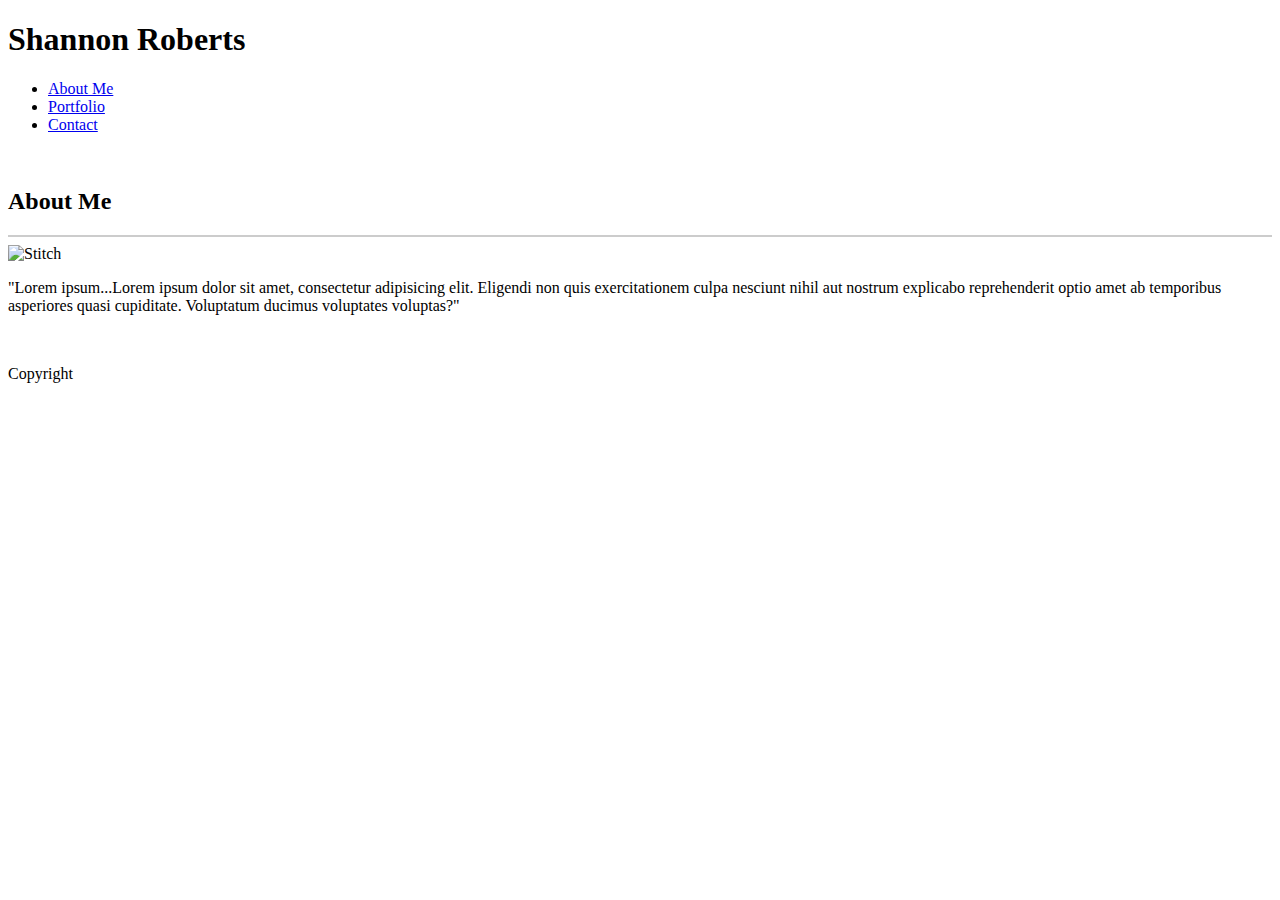
==== index.html @ f96df4a2 "updates to css and html on index" ====
<!DOCTYPE html>
<html lang="en">
<head>
    <meta charset="UTF-8">
    <meta name="viewport" content="width=device-width, initial-scale=1.0">
    <meta http-equiv="X-UA-Compatible" content="ie=edge">
    <title>My First Portfolio</title>

    <link rel="stylesheet" href="/Users/shannonroberts/Documents/Basic-Portfolio/Basic-Portfolio/assets/css/style.css">

</head>

<body>
    <section class="top">
        <section class="head">
            <div id="name">
                <h1>Shannon Roberts</h1>
            </div>
        <div class="menu">
            <ul class="topnav">
                <li id="list">
                    <a id="link" href="index.html">About Me</a>
                </li>
                <li id="list">
                    <a id="link" href="portfolio.html">Portfolio</a>
                </li>
                 <li id="list">
                     <a id="link" href="contact.html">Contact</a>
                 </li>
            </ul>
        </div>
        </section>
    </section>
    <br>
    <div class="containerIndex">
        <section class="me">
            <h2>About Me</h2>
        </section>
    <hr id="hr" size="2" color="cccccc">
    <div id="bio">
            <img id="bio image" src="https://images-na.ssl-images-amazon.com/images/I/41OzZbQ9PmL.jpg" alt="Stitch" width="150" height="200">
        <p>
            "Lorem ipsum...Lorem ipsum dolor sit amet, consectetur adipisicing elit. Eligendi non quis exercitationem culpa nesciunt nihil aut nostrum explicabo reprehenderit optio amet ab temporibus asperiores quasi cupiditate. Voluptatum ducimus voluptates voluptas?"
        </p>
    </div>
    </div>
    <br>
    <footer>
        <p>
            Copyright
        </p>
    </footer>
</body>
</html>
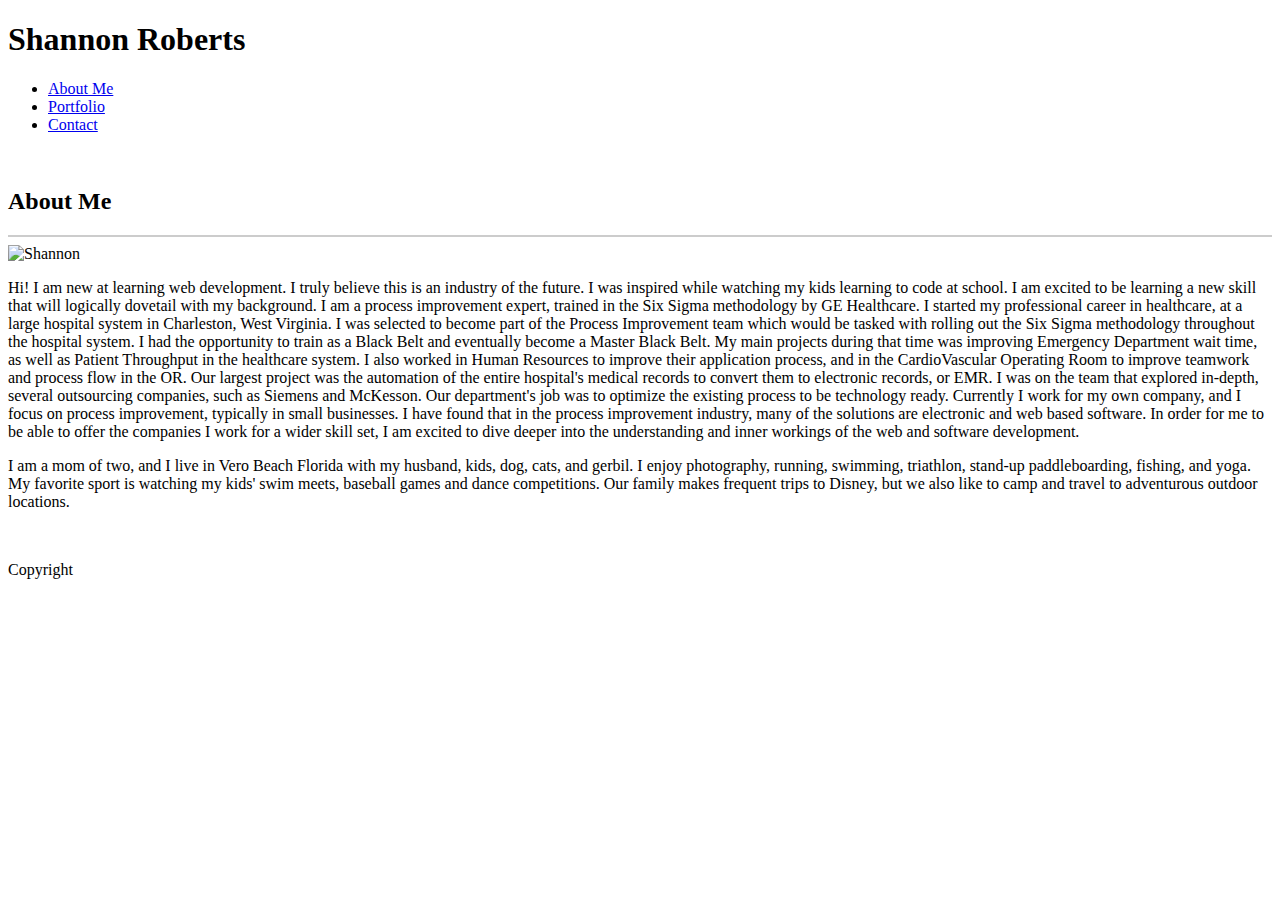
==== commit f0513a44: "added html to portfolio page" ====
--- a/index.html
+++ b/index.html
@@ -4,7 +4,7 @@
     <meta charset="UTF-8">
     <meta name="viewport" content="width=device-width, initial-scale=1.0">
     <meta http-equiv="X-UA-Compatible" content="ie=edge">
-    <title>My First Portfolio</title>
+    <title>My First Portfolio - About Me</title>
 
     <link rel="stylesheet" href="/Users/shannonroberts/Documents/Basic-Portfolio/Basic-Portfolio/assets/css/style.css">
 
@@ -26,7 +26,8 @@
                 </li>
                  <li id="list">
                      <a id="link" href="contact.html">Contact</a>
-                 </li>
+                  </a>  
+                </li>
             </ul>
         </div>
         </section>
@@ -38,9 +39,12 @@
         </section>
     <hr id="hr" size="2" color="cccccc">
     <div id="bio">
-            <img id="bio image" src="https://images-na.ssl-images-amazon.com/images/I/41OzZbQ9PmL.jpg" alt="Stitch" width="150" height="200">
+            <img id="bio image" src="/Users/shannonroberts/Documents/Basic-Portfolio/Basic-Portfolio/assets/images/Screen Shot 2019-10-04 at 9.19.05 AM.png" alt="Shannon" width="175" height="200">
         <p>
-            "Lorem ipsum...Lorem ipsum dolor sit amet, consectetur adipisicing elit. Eligendi non quis exercitationem culpa nesciunt nihil aut nostrum explicabo reprehenderit optio amet ab temporibus asperiores quasi cupiditate. Voluptatum ducimus voluptates voluptas?"
+            Hi! I am new at learning web development. I truly believe this is an industry of the future. I was inspired while watching my kids learning to code at school. I am excited to be learning a new skill that will logically dovetail with my background. I am a process improvement expert, trained in the Six Sigma methodology by GE Healthcare. I started my professional career in healthcare, at a large hospital system in Charleston, West Virginia. I was selected to become part of the Process Improvement team which would be tasked with rolling out the Six Sigma methodology throughout the hospital system. I had the opportunity to train as a Black Belt and eventually become a Master Black Belt. My main projects during that time was improving Emergency Department wait time, as well as Patient Throughput in the healthcare system. I also worked in Human Resources to improve their application process, and in the CardioVascular Operating Room to improve teamwork and process flow in the OR. Our largest project was the automation of the entire hospital's medical records to convert them to electronic records, or EMR. I was on the team that explored in-depth, several outsourcing companies, such as Siemens and McKesson. Our department's job was to optimize the existing process to be technology ready. Currently I work for my own company, and I focus on process improvement, typically in small businesses. I have found that in the process improvement industry, many of the solutions are electronic and web based software. In order for me to be able to offer the companies I work for a wider skill set, I am excited to dive deeper into the understanding and inner workings of the web and software development. 
+        </p>
+        <p>    
+            I am a mom of two, and I live in Vero Beach Florida with my husband, kids, dog, cats, and gerbil. I enjoy photography, running, swimming, triathlon, stand-up paddleboarding, fishing, and yoga. My favorite sport is watching my kids' swim meets, baseball games and dance competitions. Our family makes frequent trips to Disney, but we also like to camp and travel to adventurous outdoor locations.
         </p>
     </div>
     </div>
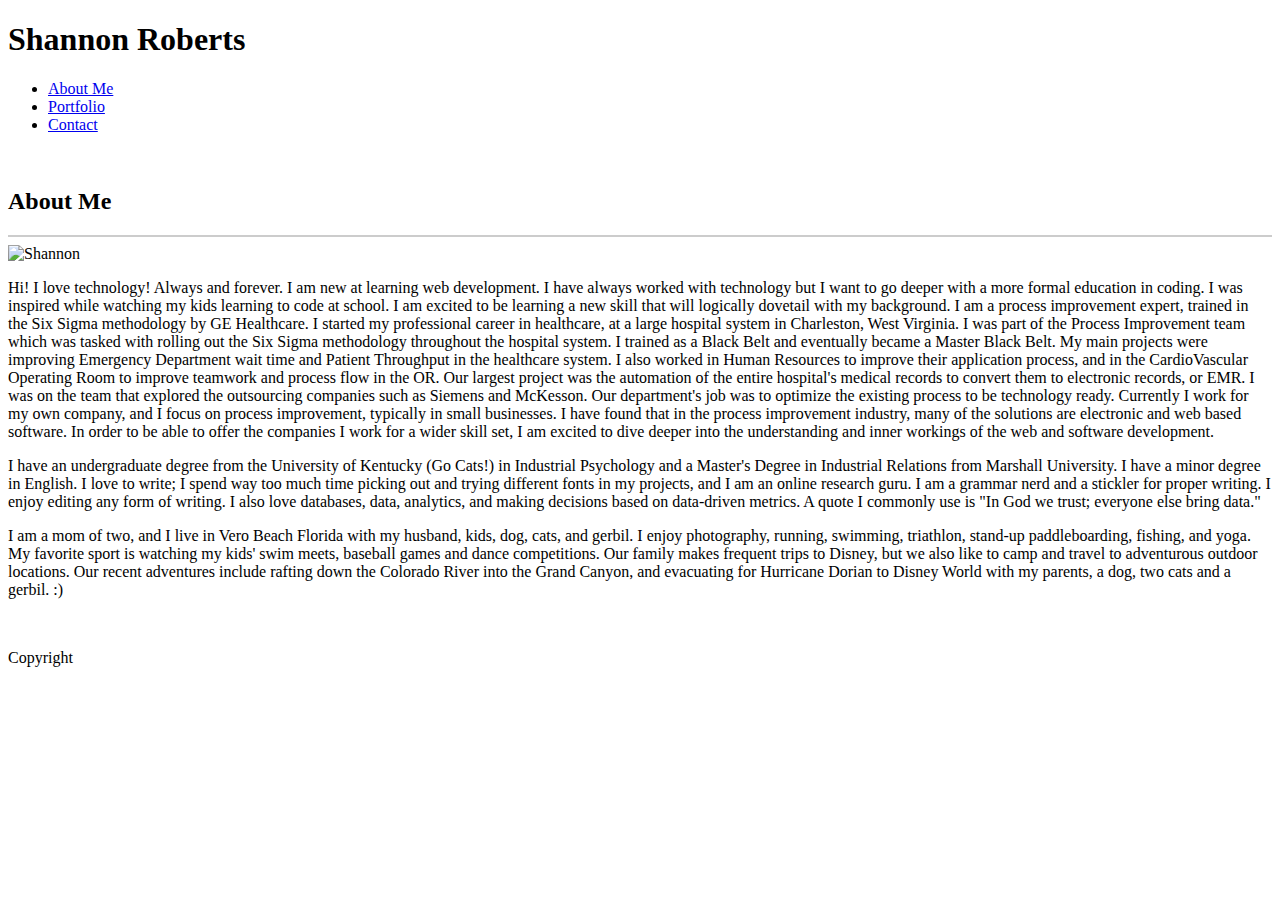
==== commit 560ffe7e: "coded contact info page" ====
--- a/index.html
+++ b/index.html
@@ -4,7 +4,7 @@
     <meta charset="UTF-8">
     <meta name="viewport" content="width=device-width, initial-scale=1.0">
     <meta http-equiv="X-UA-Compatible" content="ie=edge">
-    <title>My First Portfolio - About Me</title>
+    <title>About Me</title>
 
     <link rel="stylesheet" href="/Users/shannonroberts/Documents/Basic-Portfolio/Basic-Portfolio/assets/css/style.css">
 
@@ -33,19 +33,23 @@
         </section>
     </section>
     <br>
-    <div class="containerIndex">
+    <div class="containerPort">
         <section class="me">
             <h2>About Me</h2>
         </section>
     <hr id="hr" size="2" color="cccccc">
     <div id="bio">
             <img id="bio image" src="/Users/shannonroberts/Documents/Basic-Portfolio/Basic-Portfolio/assets/images/Screen Shot 2019-10-04 at 9.19.05 AM.png" alt="Shannon" width="175" height="200">
-        <p>
-            Hi! I am new at learning web development. I truly believe this is an industry of the future. I was inspired while watching my kids learning to code at school. I am excited to be learning a new skill that will logically dovetail with my background. I am a process improvement expert, trained in the Six Sigma methodology by GE Healthcare. I started my professional career in healthcare, at a large hospital system in Charleston, West Virginia. I was selected to become part of the Process Improvement team which would be tasked with rolling out the Six Sigma methodology throughout the hospital system. I had the opportunity to train as a Black Belt and eventually become a Master Black Belt. My main projects during that time was improving Emergency Department wait time, as well as Patient Throughput in the healthcare system. I also worked in Human Resources to improve their application process, and in the CardioVascular Operating Room to improve teamwork and process flow in the OR. Our largest project was the automation of the entire hospital's medical records to convert them to electronic records, or EMR. I was on the team that explored in-depth, several outsourcing companies, such as Siemens and McKesson. Our department's job was to optimize the existing process to be technology ready. Currently I work for my own company, and I focus on process improvement, typically in small businesses. I have found that in the process improvement industry, many of the solutions are electronic and web based software. In order for me to be able to offer the companies I work for a wider skill set, I am excited to dive deeper into the understanding and inner workings of the web and software development. 
-        </p>
-        <p>    
-            I am a mom of two, and I live in Vero Beach Florida with my husband, kids, dog, cats, and gerbil. I enjoy photography, running, swimming, triathlon, stand-up paddleboarding, fishing, and yoga. My favorite sport is watching my kids' swim meets, baseball games and dance competitions. Our family makes frequent trips to Disney, but we also like to camp and travel to adventurous outdoor locations.
-        </p>
+            <p>
+            Hi! I love technology! Always and forever. I am new at learning web development. I have always worked with technology but I want to go deeper with a more formal education in coding. I was inspired while watching my kids learning to code at school. I am excited to be learning a new skill that will logically dovetail with my background. I am a process improvement expert, trained in the Six Sigma methodology by GE Healthcare. I started my professional career in healthcare, at a large hospital system in Charleston, West Virginia. I was part of the Process Improvement team which was tasked with rolling out the Six Sigma methodology throughout the hospital system. I trained as a Black Belt and eventually became a Master Black Belt. My main projects were improving Emergency Department wait time and Patient Throughput in the healthcare system. I also worked in Human Resources to improve their application process, and in the CardioVascular Operating Room to improve teamwork and process flow in the OR. Our largest project was the automation of the entire hospital's medical records to convert them to electronic records, or EMR. I was on the team that explored the outsourcing companies such as Siemens and McKesson. Our department's job was to optimize the existing process to be technology ready. Currently I work for my own company, and I focus on process improvement, typically in small businesses. I have found that in the process improvement industry, many of the solutions are electronic and web based software. In order to be able to offer the companies I work for a wider skill set, I am excited to dive deeper into the understanding and inner workings of the web and software development. 
+            </p>
+            <p>
+            I have an undergraduate degree from the University of Kentucky (Go Cats!) in Industrial Psychology and a Master's Degree in Industrial Relations from Marshall University. I have a minor degree in English. I love to write; I spend way too much time picking out and trying different fonts in my projects, and I am an online research guru. I am a grammar nerd and a stickler for proper writing. I enjoy editing any form of writing. I also love databases, data, analytics, and making decisions based on data-driven metrics. A quote I commonly use is "In God we trust; everyone else bring data."
+            </p>
+            <p>    
+            I am a mom of two, and I live in Vero Beach Florida with my husband, kids, dog, cats, and gerbil. I enjoy photography, running, swimming, triathlon, stand-up paddleboarding, fishing, and yoga. My favorite sport is watching my kids' swim meets, baseball games and dance competitions. Our family makes frequent trips to Disney, but we also like to camp and travel to adventurous outdoor locations. Our recent adventures include rafting down the Colorado River into the Grand Canyon, and evacuating for Hurricane Dorian to Disney World with my parents, a dog, two cats and a gerbil. :)
+
+            </p>
     </div>
     </div>
     <br>
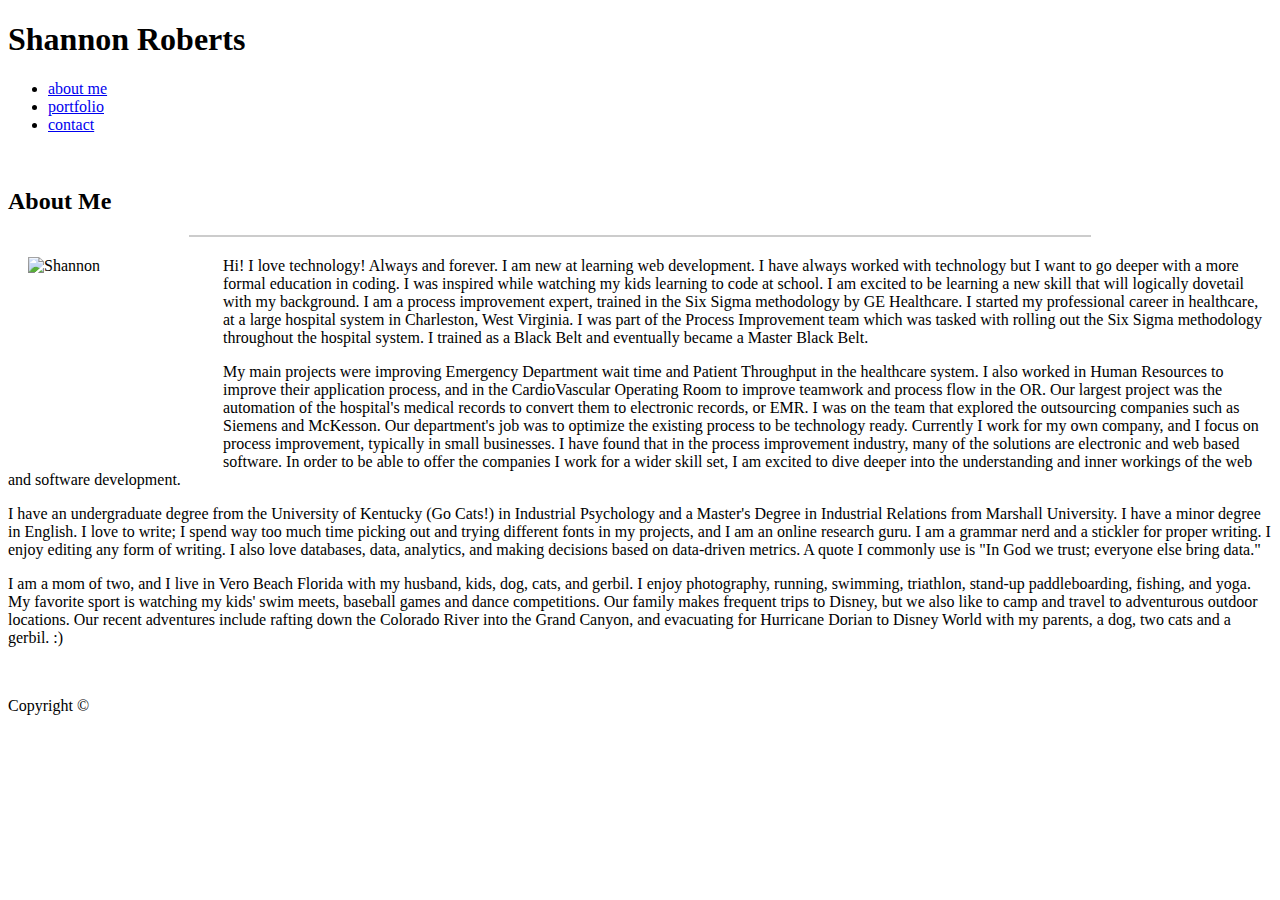
==== commit 3ac4e918: "added footers, coded images, wrapped text" ====
--- a/index.html
+++ b/index.html
@@ -19,14 +19,13 @@
         <div class="menu">
             <ul class="topnav">
                 <li id="list">
-                    <a id="link" href="index.html">About Me</a>
+                    <a id="link" href="index.html">about me</a>
                 </li>
                 <li id="list">
-                    <a id="link" href="portfolio.html">Portfolio</a>
+                    <a id="link" href="portfolio.html" target="_blank">portfolio</a>
                 </li>
                  <li id="list">
-                     <a id="link" href="contact.html">Contact</a>
-                  </a>  
+                     <a id="link" href="contact.html" target="_blank">contact</a>
                 </li>
             </ul>
         </div>
@@ -37,11 +36,17 @@
         <section class="me">
             <h2>About Me</h2>
         </section>
-    <hr id="hr" size="2" color="cccccc">
+    <hr id="hr" size="2" color="cccccc" width=900px>
     <div id="bio">
-            <img id="bio image" src="/Users/shannonroberts/Documents/Basic-Portfolio/Basic-Portfolio/assets/images/Screen Shot 2019-10-04 at 9.19.05 AM.png" alt="Shannon" width="175" height="200">
+           <p><img style="padding:0 20px; float: left;" id="bio image" src="/Users/shannonroberts/Documents/Basic-Portfolio/Basic-Portfolio/assets/images/Screen Shot 2019-10-04 at 9.19.05 AM.png" alt="Shannon" width="175" height="200">
+           </p>
+           <p>
+           <p style="margin-top: 20px;"></p>
             <p>
-            Hi! I love technology! Always and forever. I am new at learning web development. I have always worked with technology but I want to go deeper with a more formal education in coding. I was inspired while watching my kids learning to code at school. I am excited to be learning a new skill that will logically dovetail with my background. I am a process improvement expert, trained in the Six Sigma methodology by GE Healthcare. I started my professional career in healthcare, at a large hospital system in Charleston, West Virginia. I was part of the Process Improvement team which was tasked with rolling out the Six Sigma methodology throughout the hospital system. I trained as a Black Belt and eventually became a Master Black Belt. My main projects were improving Emergency Department wait time and Patient Throughput in the healthcare system. I also worked in Human Resources to improve their application process, and in the CardioVascular Operating Room to improve teamwork and process flow in the OR. Our largest project was the automation of the entire hospital's medical records to convert them to electronic records, or EMR. I was on the team that explored the outsourcing companies such as Siemens and McKesson. Our department's job was to optimize the existing process to be technology ready. Currently I work for my own company, and I focus on process improvement, typically in small businesses. I have found that in the process improvement industry, many of the solutions are electronic and web based software. In order to be able to offer the companies I work for a wider skill set, I am excited to dive deeper into the understanding and inner workings of the web and software development. 
+            Hi! I love technology! Always and forever. I am new at learning web development. I have always worked with technology but I want to go deeper with a more formal education in coding. I was inspired while watching my kids learning to code at school. I am excited to be learning a new skill that will logically dovetail with my background. I am a process improvement expert, trained in the Six Sigma methodology by GE Healthcare. I started my professional career in healthcare, at a large hospital system in Charleston, West Virginia. I was part of the Process Improvement team which was tasked with rolling out the Six Sigma methodology throughout the hospital system. I trained as a Black Belt and eventually became a Master Black Belt. 
+            </p>
+            <p>
+            My main projects were improving Emergency Department wait time and Patient Throughput in the healthcare system. I also worked in Human Resources to improve their application process, and in the CardioVascular Operating Room to improve teamwork and process flow in the OR. Our largest project was the automation of the hospital's medical records to convert them to electronic records, or EMR. I was on the team that explored the outsourcing companies such as Siemens and McKesson. Our department's job was to optimize the existing process to be technology ready. Currently I work for my own company, and I focus on process improvement, typically in small businesses. I have found that in the process improvement industry, many of the solutions are electronic and web based software. In order to be able to offer the companies I work for a wider skill set, I am excited to dive deeper into the understanding and inner workings of the web and software development. 
             </p>
             <p>
             I have an undergraduate degree from the University of Kentucky (Go Cats!) in Industrial Psychology and a Master's Degree in Industrial Relations from Marshall University. I have a minor degree in English. I love to write; I spend way too much time picking out and trying different fonts in my projects, and I am an online research guru. I am a grammar nerd and a stickler for proper writing. I enjoy editing any form of writing. I also love databases, data, analytics, and making decisions based on data-driven metrics. A quote I commonly use is "In God we trust; everyone else bring data."
@@ -55,7 +60,7 @@
     <br>
     <footer>
         <p>
-            Copyright
+            Copyright ©
         </p>
     </footer>
 </body>
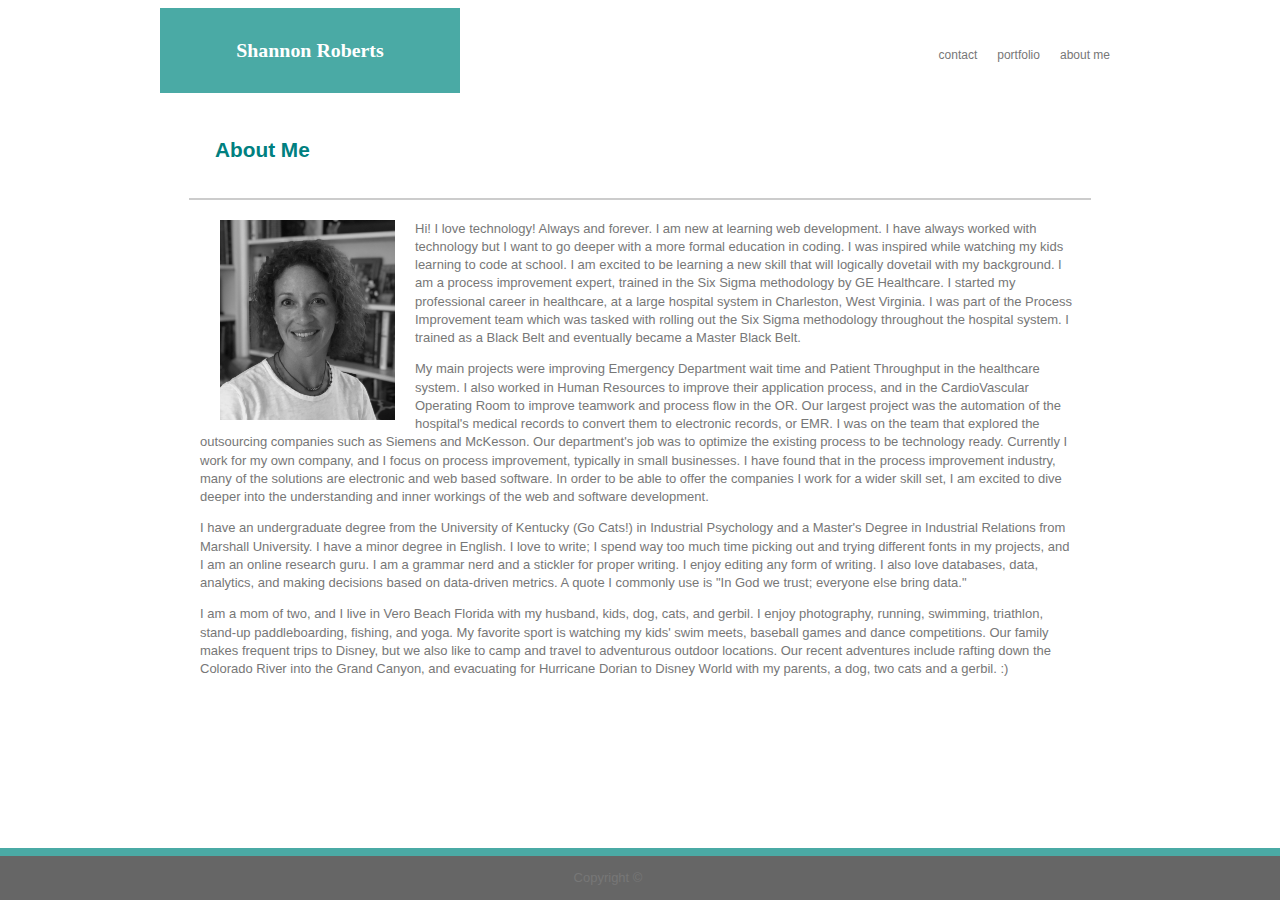
==== commit 5b0aa3da: "changed images and css sheet to relative path per homework feedback" ====
--- a/index.html
+++ b/index.html
@@ -6,8 +6,7 @@
     <meta http-equiv="X-UA-Compatible" content="ie=edge">
     <title>About Me</title>
 
-    <link rel="stylesheet" href="/Users/shannonroberts/Documents/Basic-Portfolio/Basic-Portfolio/assets/css/style.css">
-
+    <link rel="stylesheet" href="assets/css/style.css">
 </head>
 
 <body>
@@ -38,7 +37,7 @@
         </section>
     <hr id="hr" size="2" color="cccccc" width=900px>
     <div id="bio">
-           <p><img style="padding:0 20px; float: left;" id="bio image" src="/Users/shannonroberts/Documents/Basic-Portfolio/Basic-Portfolio/assets/images/Screen Shot 2019-10-04 at 9.19.05 AM.png" alt="Shannon" width="175" height="200">
+           <p><img style="padding:0 20px; float: left;" id="bio image" src="assets/images/Screen Shot 2019-10-04 at 9.19.05 AM.png" alt="Shannon" width="175" height="200">
            </p>
            <p>
            <p style="margin-top: 20px;"></p>
--- a/assets/css/style.css
+++ b/assets/css/style.css
@@ -0,0 +1,254 @@
+body {
+    background-image: url("/Users/shannonroberts/Documents/Basic-Portfolio/Basic-Portfolio/assets/images/seigaiha.png");
+    font-family: Arial, Helvetica, sans-serif;
+    flex-grow: 1;
+    display: block;
+    margin: 8px;
+      margin-top: 8px;
+      margin-right: 8px;
+      margin-bottom: 8px;
+      margin-left: 8px;
+
+  }
+
+  h1 {
+    font-size: 1.17em;
+    margin-block-start: 1em;
+    margin-block-end: 1em;
+    display: block;
+
+  }
+
+  .head {
+    width: 960px;
+    height: 85px;
+    align-content: center;
+    margin: auto;
+    margin-top: auto;
+    margin-right: auto;
+    margin-bottom: auto;
+    margin-left: auto;
+    background-color: #ffffff;
+    background-attachment: fixed;
+    clear: both;
+  }
+
+  ul {
+      list-style-type: none;
+      margin: 0;
+      padding: 0;
+      overflow: hidden;
+      background-color: none;
+      width: 660px;
+      height: 85;
+      }
+    
+  li {
+      float: right;
+    }
+    
+  li a {
+      display: block;
+      color: white;
+      text-align: center;
+      padding: 5px;
+      text-decoration: none;
+    }
+    
+li a:hover {
+    background-color: #868383;
+    width: 30px;
+    height: 2px;
+    }
+
+  #name {
+    float: left;
+    margin: auto;
+      margin-top: auto;
+      margin-right: auto;
+      margin-bottom: auto;
+      margin-left: auto;
+    text-align: center;
+    font-family: Georgia, 'Times New Roman', Times, serif;
+    color: #ffffff;
+    background-color: #4aaaa5;
+    width: 300px;
+    height: 85px;
+    line-height: 45px;
+  }
+
+  .top {
+    background-color: #ffffff;
+    height: 85px;
+    background-attachment: fixed;
+    margin: auto;
+      margin-top: auto;
+      margin-right: auto;
+      margin-bottom: auto;
+      margin-left: auto;
+    clear: both;
+  }
+
+.topnav a {
+  height: 85px;
+  align-content: normal;
+  color: #777777;
+  text-align: right;
+  padding: 25px 10px 25px 10px;
+  text-decoration: none;
+    text-decoration-line: none;
+    text-decoration-style: initial;
+    text-decoration-color: initial;
+  font-size: 12px;
+  font-family: Arial, Helvetica, sans-serif;
+  margin-top: 15px;
+  margin-bottom: 15px;
+}
+
+  section {
+    display: block;
+  }
+
+  #bio {
+    padding-left: 40px;
+    padding-bottom: 15px;
+  }
+
+  div {
+    display: block;
+  }
+
+  #name {
+      float: left;
+      margin: auto;
+      text-align: center;
+      font-size: 17px;
+      font-family: Georgia, 'Times New Roman', Times, serif;
+      color: #ffffff;
+      background-color: #4aaaa5;
+      width: 300px;
+      height: 85px;
+      line-height: 45px;
+  }
+  
+  header {
+    font-family: Georgia, 'Times New Roman', Times, serif;
+    color: black;
+    background: #ffffff;
+    border: #cccccc;
+    width: 960px;
+  }
+  
+
+  
+  h2 {
+    color: teal;
+    text-align: left;
+    width: 300px;
+    padding: 5px;
+    display: block;
+    font-size: 1.3em;
+    margin-block-start: 0.83em;
+    margin-block-end: 0.83em;
+    margin-inline-start: 0px;
+    margin-inline-end: 0px;
+  }
+
+  .me {
+    padding-left: 50px;
+    padding-top: 5px;
+    padding-bottom: 5px;
+}
+
+.containerPort {
+  width: 960px;
+  height: auto;
+  margin: auto;
+  background: #ffffff;
+  border-color: #000000;
+  align-items: center;
+}
+
+.gallery {
+  width: 960px;
+  color: #777777;
+  font-size: 12px;
+  background: #ffffff;
+  align-items: center;
+  float: left;
+  width: 10%;
+  padding: 5px;
+}
+
+#image {
+  float: left;
+  padding-right: 10px;
+  padding-left: 50px;
+}
+
+
+
+  
+footer {
+  clear: both;
+  color: #f0ecec;
+  font-size: 8px;
+  width: 100%;
+  height: 20px;
+  background-color: #666666;
+  margin-bottom: -1px;
+  text-align: center;
+  border-top: solid 8px #4aaaa5;
+  padding-bottom: 25px;
+  left: 0;
+  bottom: 0;
+  position: fixed;
+}
+
+
+p {
+  width: 95%;
+  color: #777777;
+  font-size: 13px;
+  line-height: 18.25px;
+  display: block;
+  float: absolute;
+  margin-block-start: 1em;
+  margin-block-end: 1em;
+  margin-inline-start: 0px;
+  margin-inline-end: 0px;
+}
+
+/* Style inputs with type="text", select elements and textareas */
+input[type=text], select, textarea {
+  width: 100%; /* Full width */
+  padding: 12px; /* Some padding */ 
+  border: 1px solid #ccc; /* Gray border */
+  border-radius: 4px; /* Rounded borders */
+  box-sizing: border-box; /* Make sure that padding and width stays in place */
+  margin-top: 6px; /* Add a top margin */
+  margin-bottom: 16px; /* Bottom margin */
+  resize: vertical /* Allow the user to vertically resize the textarea (not horizontally) */
+}
+
+/* Style the submit button with a specific background color etc */
+input[type=submit] {
+  background-color: #4CAF50;
+  color: white;
+  padding: 12px 20px;
+  border: none;
+  border-radius: 4px;
+  cursor: pointer;
+}
+
+/* When moving the mouse over the submit button, add a darker green color */
+input[type=submit]:hover {
+  background-color: #45a049;
+}
+
+/* Add a background color and some padding around the form */
+.container {
+  border-radius: 5px;
+  background-color: #f2f2f2;
+  padding: 20px;
+}